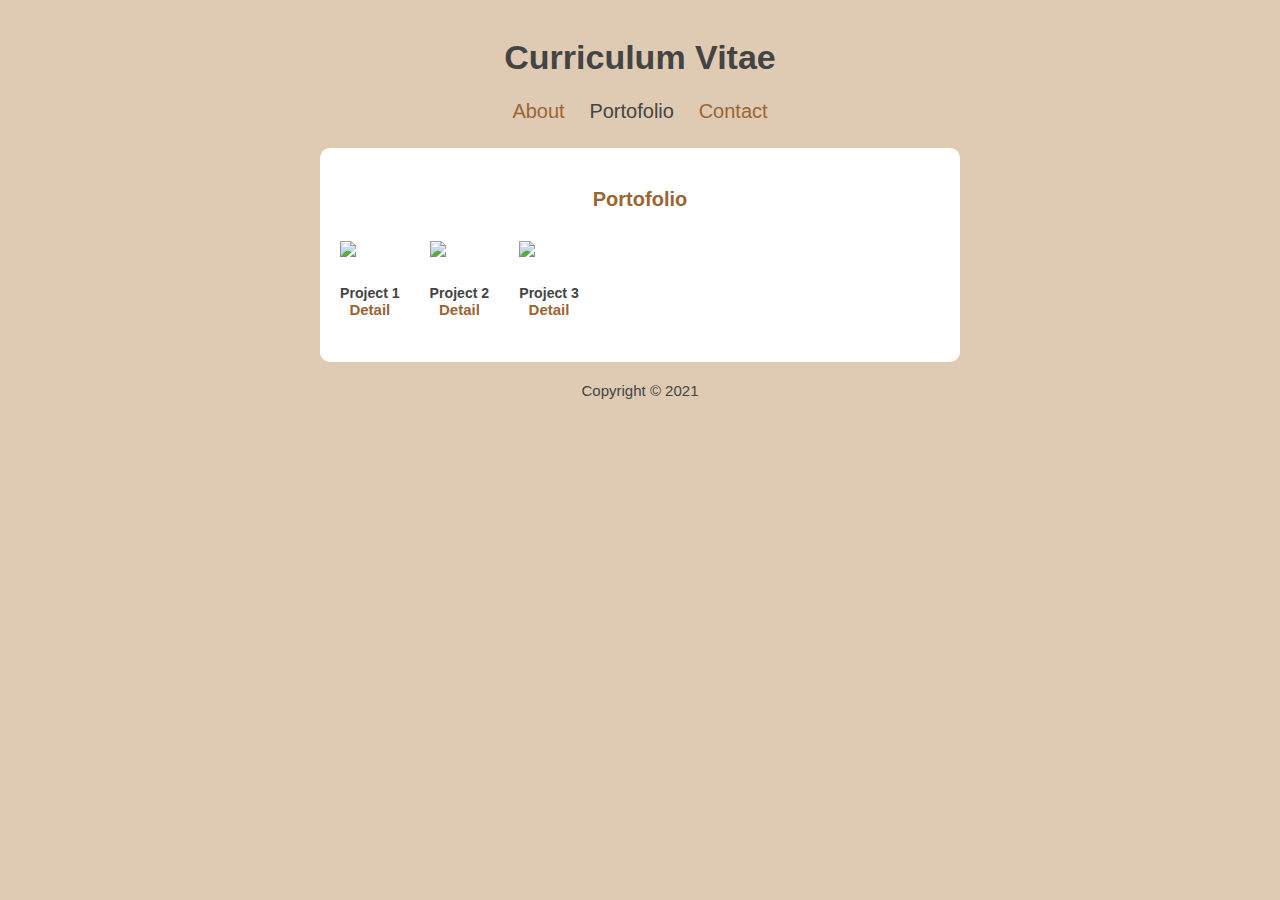
==== portofolio.html @ 01ae224f "Add files via upload" ====
<!DOCTYPE html>
<html>
<head>
<meta charset="utf-8">
<title>Personal Web</title>
<link rel="stylesheet" type="text/css" href="style.css">
</head>
<body>
<div class="container">
<h1>Curriculum Vitae</h1>
<div class="navbar">
<ul class="list-nav">
<li><a href="index.html">About</a></li>
<li><a href="#" class="active">Portofolio</a></li>
<li><a href="contact.html">Contact</a></li>
</ul>
</div>
<div class="content">
<!-- Portofolio -->
<section class="section">
<h2 class="section-header">Portofolio</h2>
<div class="gallery">
<figure class="images">
<img src="c:\Users\Marcello Immanuel L\Downloads\Naruto.jpg" />
<figcaption>
<h5 class="name">Project 1
<span>
<a href="detail.html">Detail</a>
</span>
</h5>
</figcaption>
</figure>
<figure class="images">
<img src="c:\Users\Marcello Immanuel L\Downloads\naruto bocil.jpg" />
<figcaption>
<h5 class="name">Project 2
<span>
<a href="detail.html">Detail</a>
</span>
</h5>
</figcaption>
</figure>
<figure class="images">
<img src="c:\Users\Marcello Immanuel L\Downloads\naruto 2.jpg" />
<figcaption>
<h5 class="name">Project 3
<span>
<a href="detail.html">Detail</a>
</span>
</h5>
</figcaption>


</figure>
</div>
</section>
</div>
<footer>
<p class="footer-text">Copyright &copy; 2021</p>
</footer>
</div>
</body>
</html>
---- style.css ----
body {
    background-color: #dfcbb3;
    color: #444444;
    font-family: "Open Sans", Arial;
    font-size: 17px;
    padding: 15px;
    margin: 0;
    }
    .container {
    max-width: 640px;
    margin-left: auto;
    margin-right: auto;
    
    }
    h1 { text-align: center; }
    .navbar {
    text-align: center;
    margin-bottom: 25px;
    }
    .list-nav {
    padding: 0;
    margin: 0;
    }
    .list-nav li {
    display: inline-block;
    list-style: none;
    margin-left: 10px;
    margin-right: 10px;
    }
    .list-nav a { font-size: 20px; }
    .list-nav li a.active { color: #444444; }
    a:hover { color: #444444; }
    a {
    color: #996633;
    text-decoration:none;
    }
    .content {
    background-color: #ffffff;
    border-radius: 10px;
    }
    .content-header{ margin-bottom: 0; }
    .content-text {
    font-size: 20px;
    margin: 0;
    }
    #content-img {
    background-image: url();
    background-position: center;
    background-size: cover;
    min-height: 400px;
    text-align: center;
    border-top-left-radius: 10px;
    border-top-right-radius: 10px;
    }
    #content-img img {
    max-width: 50%;
    margin-bottom: -15px;
    }
    .content1 {
    padding: 15%;
    
    
    font-size: 30px;
    }
    .section {
    padding-top: 10px;
    padding-left: 20px;
    padding-right: 20px;
    padding-bottom: 20px;
    }
    .section-small {
    max-width: 490px;
    margin-left: auto;
    margin-right: auto;
    padding-top: 20px;
    text-align: center;
    }
    .section-header {
    color: #996633;
    text-align: center;
    font-size: 20px;
    margin-top: 30px;
    margin-bottom: 30px;
    }
    hr {
    width: 60%;
    border: 0.5px solid #ccc;
    }
    table {
    width: 100%;
    border-spacing: 0;
    padding-bottom: 20px;
    }
    th {
    color: #333333;
    font-weight: 400;
    font-size: 1.2rem;
    padding-left: 15px;
    padding-right: 15px;
    }
    td {
    text-align: center;
    padding: 10px 15px;
    }
    .text-left { text-align: left; }
    tr:nth-child(odd) { background-color: #eee5dc; }
    tr.tr-header {
    background-color: #cfae8b;
    height: 50px;
    }
    .footer-text {
    
    
    font-size: 15px;
    margin-top: 20px;
    margin-bottom: 20px;
    text-align: center;
    }


    img {
max-width: 100%;
max-height: 200px;
}
.gallery {
display: flex;
margin-left: -15px;
margin-right: -15px;
}
.images {
padding-left: 15px;
padding-right: 15px;
}
figure { margin: 0; }
figcaption { text-align: center; }
figcaption span {
display: block;
color: #333333;
font-size: 15px;
}
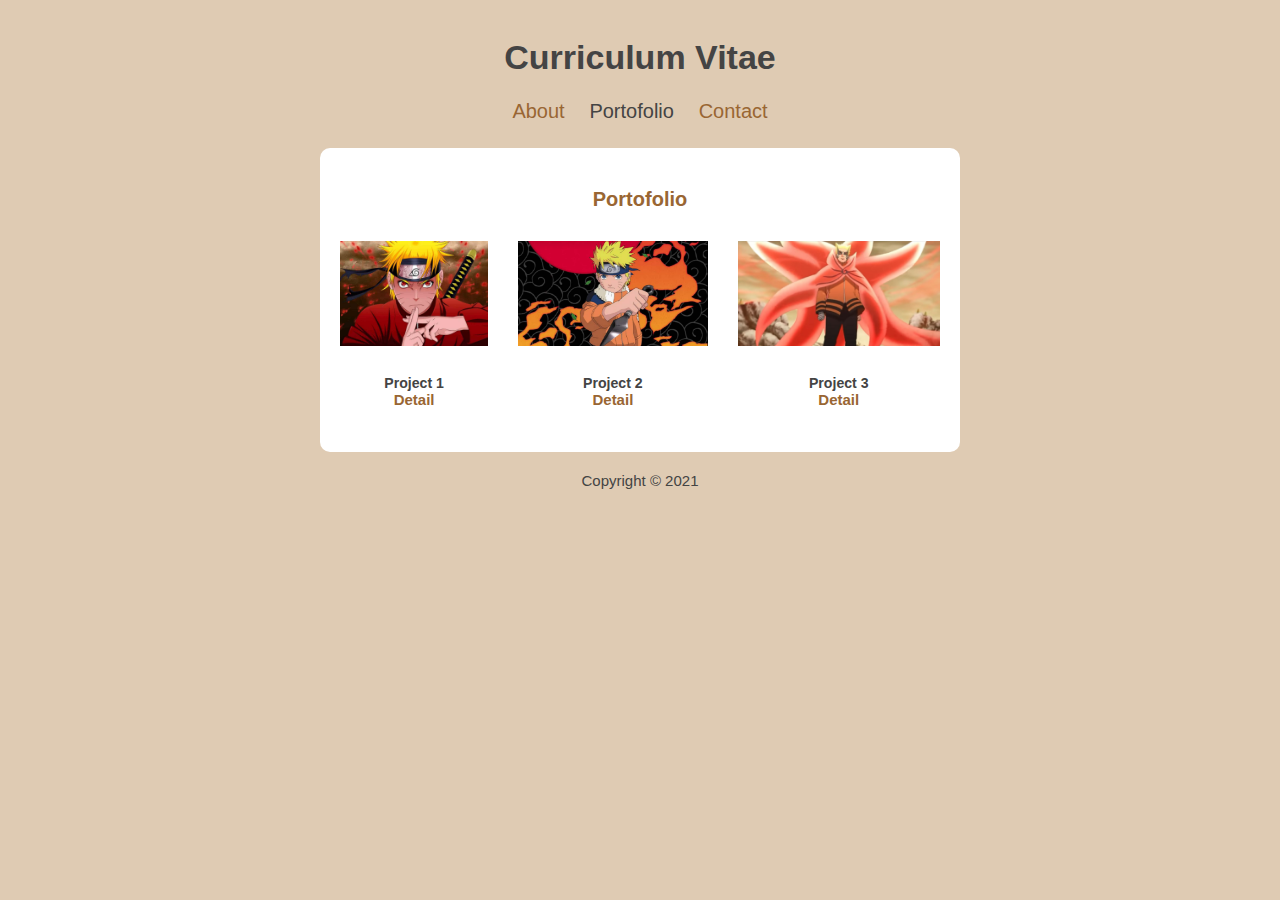
==== commit e7642365: "Add files via upload" ====
--- a/portofolio.html
+++ b/portofolio.html
@@ -21,7 +21,7 @@
 <h2 class="section-header">Portofolio</h2>
 <div class="gallery">
 <figure class="images">
-<img src="c:\Users\Marcello Immanuel L\Downloads\Naruto.jpg" />
+<img src="Naruto.jpg" />
 <figcaption>
 <h5 class="name">Project 1
 <span>
@@ -31,7 +31,7 @@
 </figcaption>
 </figure>
 <figure class="images">
-<img src="c:\Users\Marcello Immanuel L\Downloads\naruto bocil.jpg" />
+<img src="naruto bocil.jpg" />
 <figcaption>
 <h5 class="name">Project 2
 <span>
@@ -41,7 +41,7 @@
 </figcaption>
 </figure>
 <figure class="images">
-<img src="c:\Users\Marcello Immanuel L\Downloads\naruto 2.jpg" />
+<img src="naruto 2.jpg" />
 <figcaption>
 <h5 class="name">Project 3
 <span>
